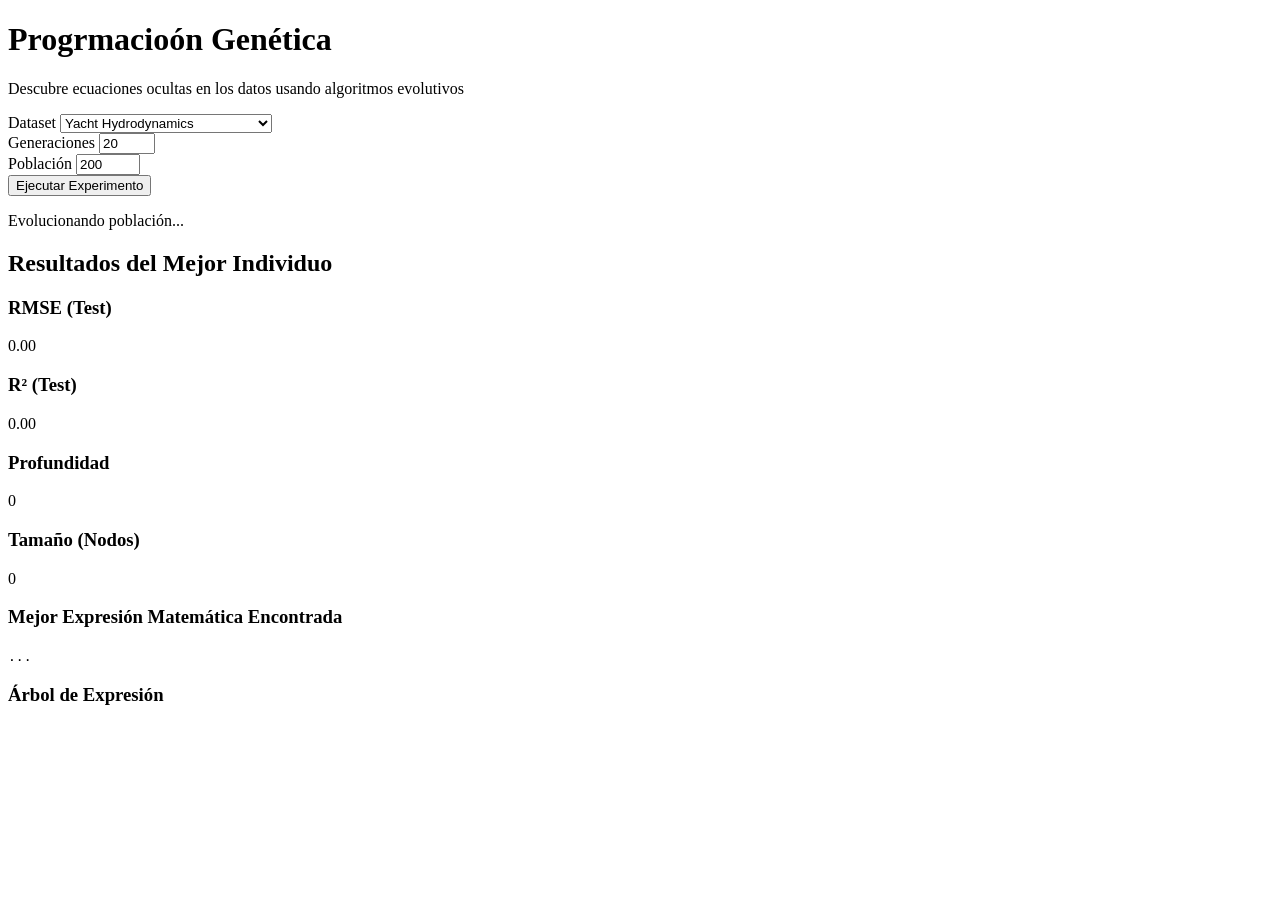
==== Genetic-Programming/static/index.html @ 10769bdd "Add files via upload" ====
<!DOCTYPE html>
<html lang="es">

<head>
    <meta charset="UTF-8">
    <meta name="viewport" content="width=device-width, initial-scale=1.0">
    <title>Genetic Programming API</title>
    <link rel="stylesheet" href="/static/style.css">
    <link href="https://fonts.googleapis.com/css2?family=Inter:wght@300;400;600;800&display=swap" rel="stylesheet">
</head>

<body>
    <div class="background-orbs">
        <div class="orb orb-1"></div>
        <div class="orb orb-2"></div>
        <div class="orb orb-3"></div>
    </div>

    <main class="glass-container">
        <header>
            <h1>Progrmacio&oacute;n Gen&eacute;tica</h1>
            <p>Descubre ecuaciones ocultas en los datos usando algoritmos evolutivos</p>
        </header>

        <section class="controls">
            <div class="input-group">
                <label for="dataset">Dataset</label>
                <select id="dataset">
                    <option value="yacht">Yacht Hydrodynamics</option>
                    <option value="concrete">Concrete Compressive Strength</option>
                    <option value="housing">Housing Data</option>
                    <option value="energy_cooling">Energy Cooling</option>
                    <option value="energy_heating">Energy Heating</option>
                </select>
            </div>
            <div class="input-group">
                <label for="generations">Generaciones</label>
                <input type="number" id="generations" value="20" min="1" max="100">
            </div>
            <div class="input-group">
                <label for="population">Población</label>
                <input type="number" id="population" value="200" min="10" max="1000">
            </div>
            <button id="run-btn" class="primary-btn">Ejecutar Experimento</button>
        </section>

        <section id="results" class="results-container hidden">
            <div class="loader hidden" id="loader">
                <div class="spinner"></div>
                <p>Evolucionando población...</p>
            </div>

            <div id="data-results" class="hidden fade-in">
                <h2>Resultados del Mejor Individuo</h2>
                <div class="metrics-grid">
                    <div class="metric-card">
                        <h3>RMSE (Test)</h3>
                        <p id="res-rmse">0.00</p>
                    </div>
                    <div class="metric-card">
                        <h3>R² (Test)</h3>
                        <p id="res-r2">0.00</p>
                    </div>
                    <div class="metric-card">
                        <h3>Profundidad</h3>
                        <p id="res-depth">0</p>
                    </div>
                    <div class="metric-card">
                        <h3>Tamaño (Nodos)</h3>
                        <p id="res-size">0</p>
                    </div>
                </div>
                <div class="expression-card">
                    <h3>Mejor Expresión Matemática Encontrada</h3>
                    <code id="res-expression">...</code>
                </div>
                <div class="tree-card">
                    <h3>Árbol de Expresión</h3>
                    <div id="tree-container"></div>
                </div>
            </div>
        </section>
    </main>
    <script src="https://d3js.org/d3.v7.min.js"></script>
    <script src="/static/script.js"></script>
</body>

</html>
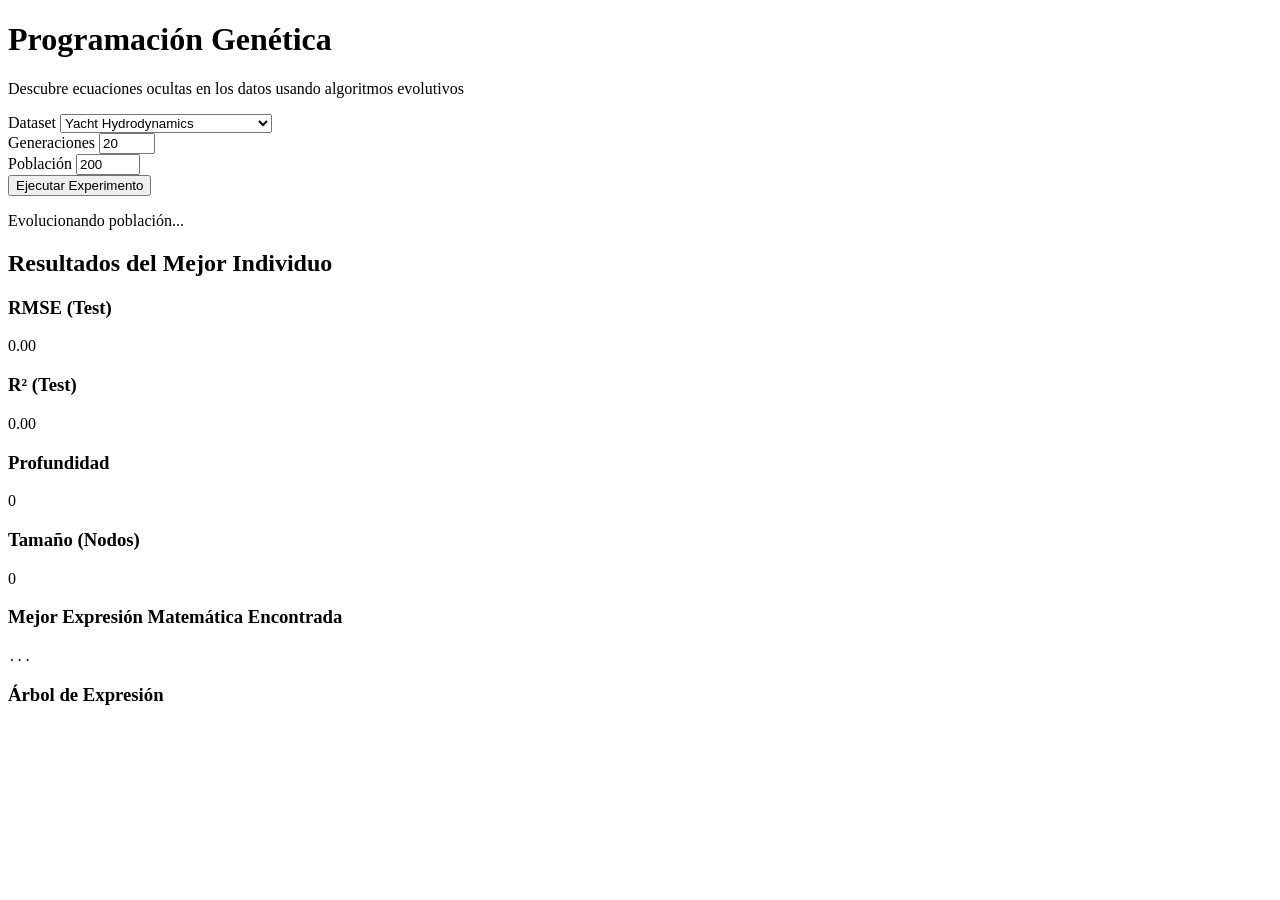
==== commit a1dc4946: "Add files via upload" ====
--- a/Genetic-Programming/static/index.html
+++ b/Genetic-Programming/static/index.html
@@ -4,7 +4,7 @@
 <head>
     <meta charset="UTF-8">
     <meta name="viewport" content="width=device-width, initial-scale=1.0">
-    <title>Genetic Programming API</title>
+    <title>Programación Genética</title>
     <link rel="stylesheet" href="/static/style.css">
     <link href="https://fonts.googleapis.com/css2?family=Inter:wght@300;400;600;800&display=swap" rel="stylesheet">
 </head>
@@ -18,7 +18,7 @@
 
     <main class="glass-container">
         <header>
-            <h1>Progrmacio&oacute;n Gen&eacute;tica</h1>
+            <h1>Programación Genética</h1>
             <p>Descubre ecuaciones ocultas en los datos usando algoritmos evolutivos</p>
         </header>
 
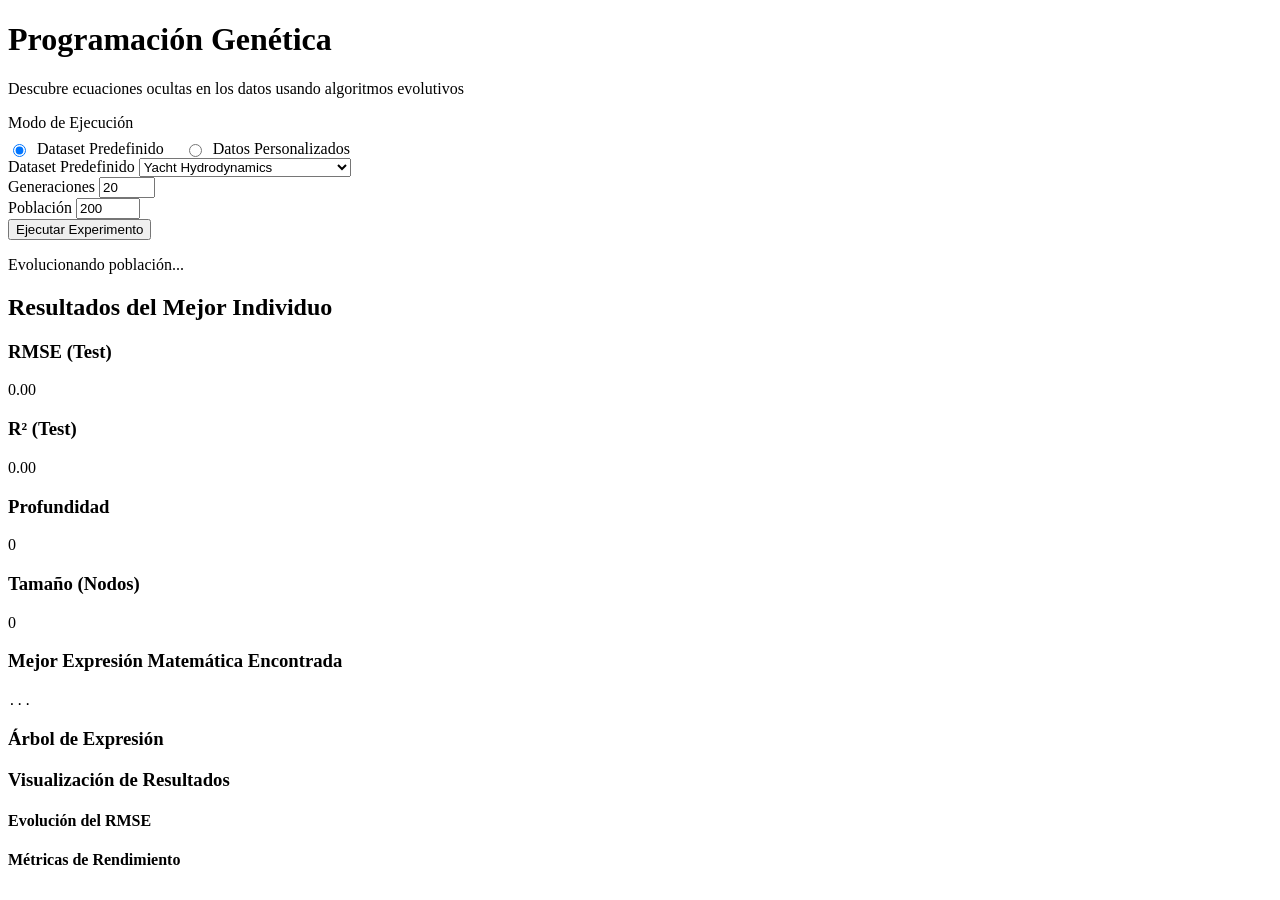
==== commit a4f3d463: "ELIMINACIÓN DE SPRINGBOOT Y AÑADIR NUEVAS FUNCIONES GRÁFICAS ESTOY HARTO DE ESTO!!!" ====
--- a/Genetic-Programming/static/index.html
+++ b/Genetic-Programming/static/index.html
@@ -22,9 +22,22 @@
             <p>Descubre ecuaciones ocultas en los datos usando algoritmos evolutivos</p>
         </header>
 
-        <section class="controls">
+        <div class="input-group">
+            <label>Modo de Ejecución</label>
+            <div style="display: flex; gap: 20px; margin-top: 8px;">
+                <label style="display: flex; align-items: center; gap: 8px;">
+                    <input type="radio" name="modo" value="predefinido" id="modo-predefinido" checked> Dataset
+                    Predefinido
+                </label>
+                <label style="display: flex; align-items: center; gap: 8px;">
+                    <input type="radio" name="modo" value="personalizado" id="modo-personalizado"> Datos Personalizados
+                </label>
+            </div>
+        </div>
+
+        <div id="predefinido-section">
             <div class="input-group">
-                <label for="dataset">Dataset</label>
+                <label for="dataset">Dataset Predefinido</label>
                 <select id="dataset">
                     <option value="yacht">Yacht Hydrodynamics</option>
                     <option value="concrete">Concrete Compressive Strength</option>
@@ -33,6 +46,22 @@
                     <option value="energy_heating">Energy Heating</option>
                 </select>
             </div>
+        </div>
+
+        <div id="personalizado-section" style="display: none;">
+            <div class="input-group">
+                <label for="csv-input">Datos CSV (primera línea = encabezados)</label>
+                <textarea id="csv-input" rows="5"
+                    style="width: 100%; padding: 12px; border-radius: 12px; background: rgba(15,23,42,0.6); border: 1px solid var(--glass-border); color: white; font-family: monospace;"
+                    placeholder="Ejemplo:&#10;edad,ingreso,score&#10;25,50000,750&#10;30,60000,800&#10;35,70000,850"></textarea>
+            </div>
+            <div class="input-group">
+                <label for="target-column">Columna Objetivo</label>
+                <input type="text" id="target-column" placeholder="Ej: score">
+            </div>
+        </div>
+
+        <section class="controls">
             <div class="input-group">
                 <label for="generations">Generaciones</label>
                 <input type="number" id="generations" value="20" min="1" max="100">
@@ -78,10 +107,23 @@
                     <h3>Árbol de Expresión</h3>
                     <div id="tree-container"></div>
                 </div>
-            </div>
+                <div class="graficas-card">
+                    <h3>Visualización de Resultados</h3>
+                    <div class="graficas-grid">
+                        <div class="grafica-item">
+                            <h4>Evolución del RMSE</h4>
+                            <div id="grafica-evolucion"></div>
+                        </div>
+                        <div class="grafica-item">
+                            <h4>Métricas de Rendimiento</h4>
+                            <div id="grafica-barras"></div>
+                        </div>
+                    </div>
+                </div>
         </section>
     </main>
     <script src="https://d3js.org/d3.v7.min.js"></script>
+    <script src="https://cdn.plot.ly/plotly-3.0.1.min.js" charset="utf-8"></script>
     <script src="/static/script.js"></script>
 </body>
 
